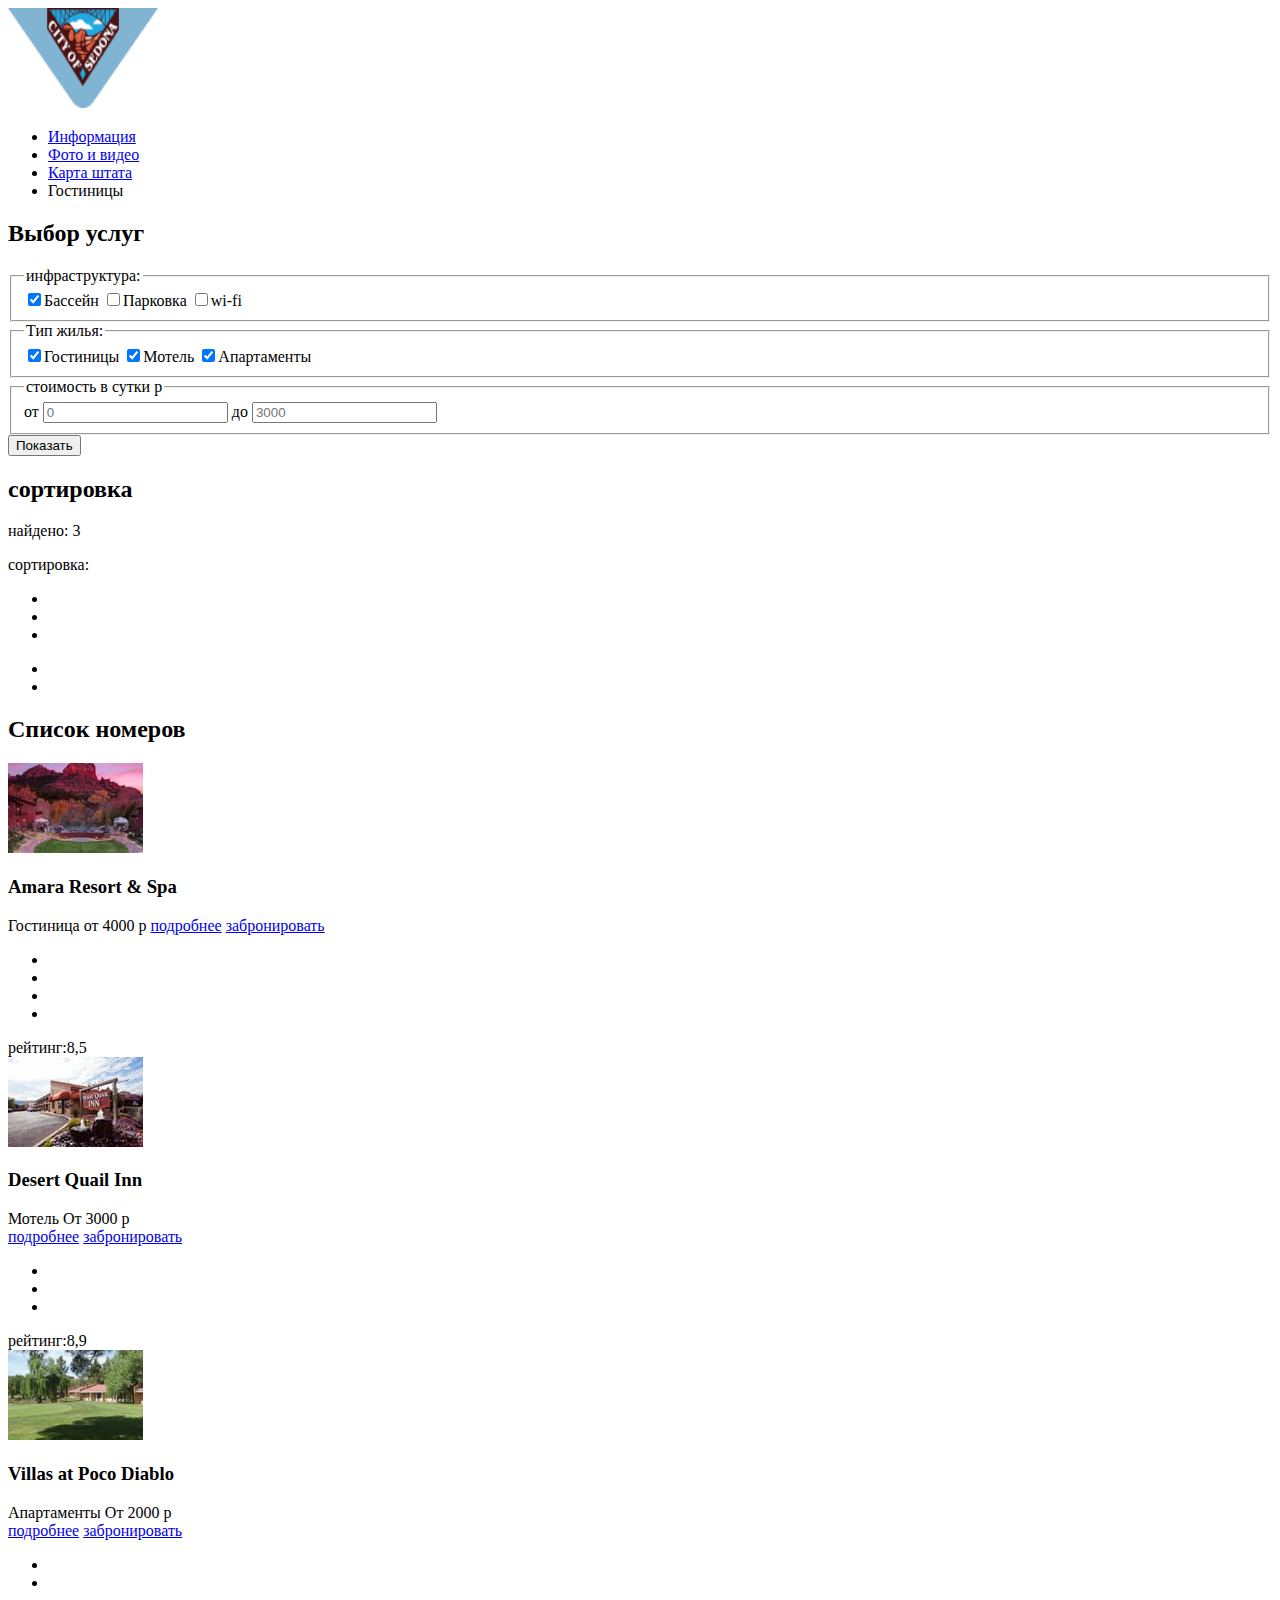
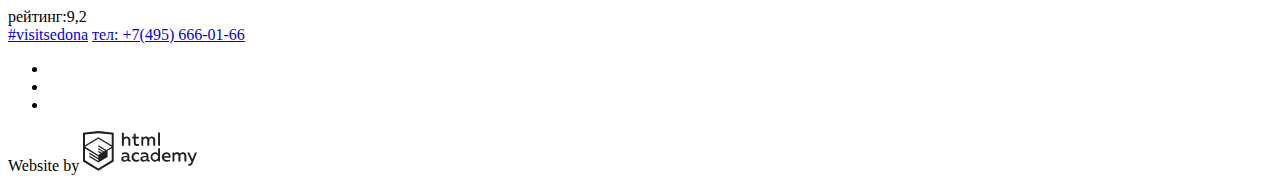
==== catalog.html @ 5e151a6a "добавил фавиконку и контентные изображения" ====
<!DOCTYPE html>
<html lang="ru">

<head>
  <meta charset="utf-8">
  <title>HTML Academy: Седона</title>
  <link rel="icon" href="favicon.ico">
  <link rel="icon" href="favicon/icon.svg" type="image/svg+xml">
  <link rel="apple-touch-icon" href="favicon/180.png">
  <link rel="manifest" href="manifest.webmanifest">
</head>

<body>
  <header>
    <a href="index.html">
      <img src="img/logo.png" width="150" height="100" alt="">
    </a>
    <nav>
      <ul>
        <li>
          <a href="#">Информация</a>
        </li>
        <li>
          <a href="#">Фото и видео</a>
        </li>
        <li>
          <a href="#">Карта штата</a>
        </li>
        <li>
          <a>Гостиницы</a>
        </li>
      </ul>
    </nav>
  </header>

  <main>
    <section>
      <h2 class="visually-hidden">Выбор услуг</h2>
      <form action="https://echo.htmlacademy.ru" method="get">
        <fieldset>
          <legend>инфраструктура:</legend>
          <label>
            <input type="checkbox" checked>Бассейн
          </label>
          <label>
            <input type="checkbox">Парковка
          </label>
          <label>
            <input type="checkbox">wi-fi
          </label>
        </fieldset>

        <fieldset>
          <legend>Тип жилья:</legend>
          <label>
            <input type="checkbox" checked>Гостиницы
          </label>
          <label>
            <input type="checkbox" checked>Мотель
          </label>
          <label>
            <input type="checkbox" checked>Апартаменты
          </label>
        </fieldset>

        <fieldset>
          <legend>стоимость в сутки р</legend>
          <div>
            <label> от
              <input type="number" placeholder="0" name="price">
            </label>
            <label> до
              <input type="number" placeholder="3000" name="price">
            </label>
          </div>
          <div>
            <!-- тут будет ползунок-->
          </div>
        </fieldset>
        <button type="submit">Показать</button>
      </form>

      <section>
        <h2 class="visually-hidden">сортировка</h2>
        <p>найдено: 3</p>
        <p>сортировка:</p>
        <ul>
          <li></li>
          <li></li>
          <li></li>
        </ul>

        <ul>
          <li></li>
          <li></li>
        </ul>
      </section>
    </section>
    <section>
      <h2 class="visually-hidden">Список номеров</h2>
      <article>
        <img src="./img/Layer 21.jpg">
        <div>
          <h3>Amara Resort & Spa</h3>
          <span>Гостиница</span>
          <span>от 4000 р</span>
          <a href="#">подробнее</a>
          <a href="#">забронировать</a>
        </div>
        <div>
          <ul>
            <li>
              <!-- тут должны быть звездочки-->
            </li>
            <li></li>
            <li></li>
            <li></li>
          </ul>
          <span>рейтинг:8,5</span>
        </div>
      </article>
      <article>
        <img src="./img/Layer 89 copy.jpg">
        <div>
          <h3>Desert Quail Inn</h3>
          <span>Мотель</span>
          <span>От 3000 р</span><br>
          <a href="#">подробнее</a>
          <a href="#">забронировать</a>
        </div>
        <div>
          <ul>
            <li></li>
            <li></li>
            <li></li>
          </ul>
          <span>рейтинг:8,9</span>
        </div>
      </article>
      <article>
        <img src="./img/Rectangle.jpg">
        <div>
          <h3>Villas at Poco Diablo</h3>
          <span>Апартаменты</span>
          <span>От 2000 р</span><br>
          <a href="#">подробнее</a>
          <a href="#">забронировать</a>
        </div>
        <div>
          <ul>
            <li></li>
            <li></li>
          </ul>
          <span>рейтинг:9,2</span>
        </div>
      </article>
    </section>
  </main>
  <footer>
    <div class="contacts">
      <a href="#">#visitsedona</a>
      <a href="tel:+74956660166">тел: +7(495) 666-01-66</a>
    </div>

    <ul class="social">
      <li>
        <a href="https://twitter.com/"></a>
      </li>
      <li>
        <a href="https://ru-ru.facebook.com/"></a>
      </li>
      <li>
        <a href="https://www.youtube.com/"></a>
      </li>
    </ul>

    <div class="copyright">
      <span>Website by</span>
      <a href="#">
        <img src="img/logo-htmlacademy.svg">
      </a>
    </div>
  </footer>
</body>
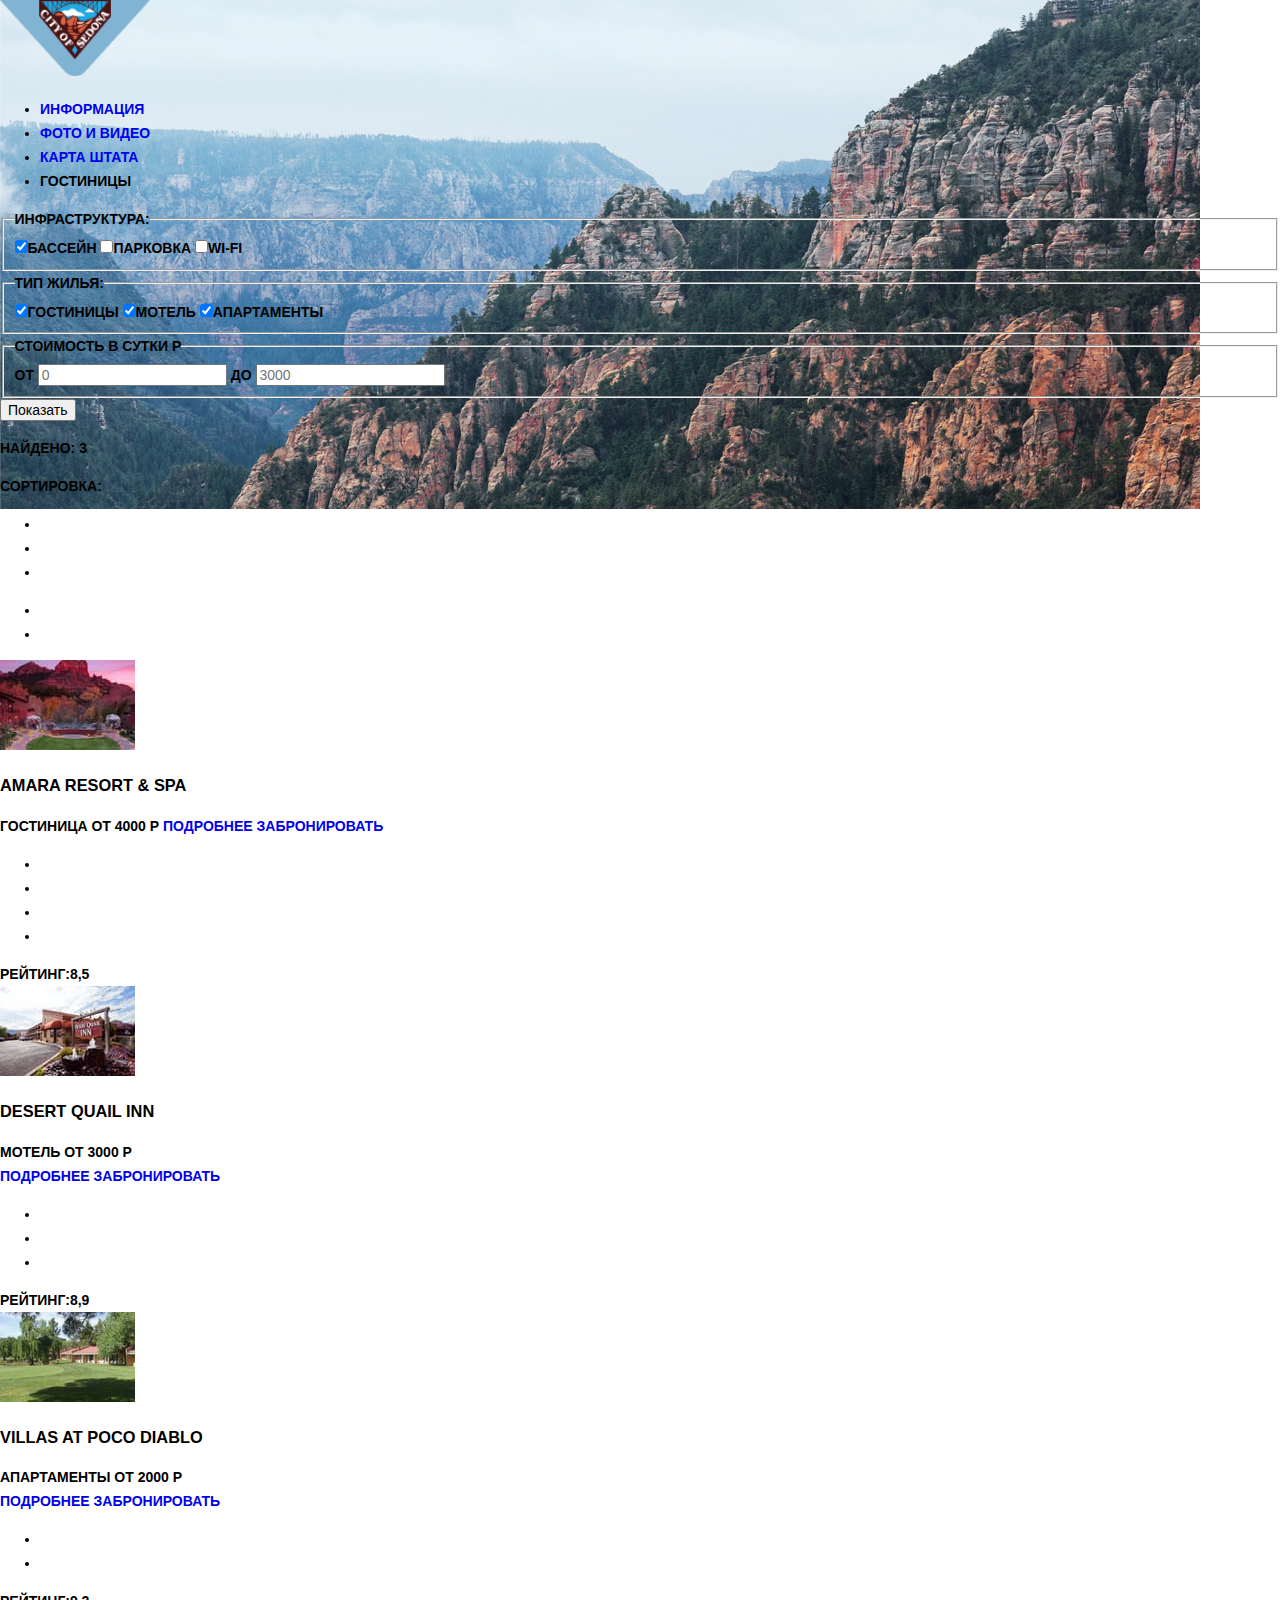
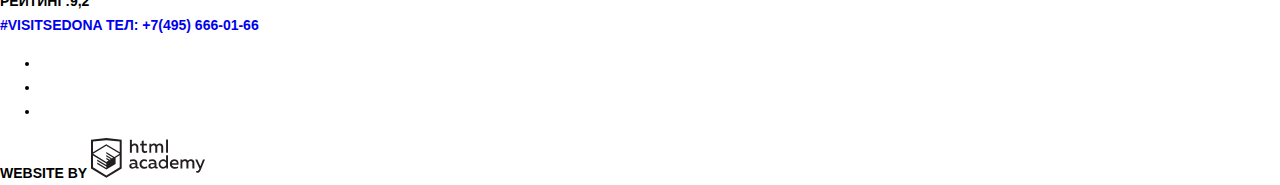
==== commit f1ec6e36: "корявая стилизация главной страницы" ====
--- a/catalog.html
+++ b/catalog.html
@@ -1,19 +1,23 @@
 <!DOCTYPE html>
-<html lang="ru">
+<html class="page" lang="ru">
 
 <head>
   <meta charset="utf-8">
   <title>HTML Academy: Седона</title>
   <link rel="icon" href="favicon.ico">
-  <link rel="icon" href="favicon/icon.svg" type="image/svg+xml">
-  <link rel="apple-touch-icon" href="favicon/180.png">
+  <link rel="icon" href="img/icons/favicon.svg" type="image/svg+xml">
+  <link rel="apple-touch-icon" href="img/icons/favicon-180.png">
   <link rel="manifest" href="manifest.webmanifest">
+  <link rel="stylesheet" href="css/style.css">
+  <link rel="stylesheet" href="css/normalize.css"
+  <link rel="preconnect" href="https://fonts.gstatic.com">
+  <link href="https://fonts.googleapis.com/css2?family=PT+Sans&display=swap" rel="stylesheet">
 </head>
 
 <body>
   <header>
     <a href="index.html">
-      <img src="img/logo.png" width="150" height="100" alt="">
+      <img src="img/logo.png" width="150" height="100" alt="логотип Седоны">
     </a>
     <nav>
       <ul>
@@ -99,7 +103,7 @@
     <section>
       <h2 class="visually-hidden">Список номеров</h2>
       <article>
-        <img src="./img/Layer 21.jpg">
+        <img src="img/hotel-pic1.jpg" width="135" height="90" alt="гостиница Amara Resort & Spa">
         <div>
           <h3>Amara Resort & Spa</h3>
           <span>Гостиница</span>
@@ -120,7 +124,7 @@
         </div>
       </article>
       <article>
-        <img src="./img/Layer 89 copy.jpg">
+        <img src="img/hotel-pic2.jpg" width="135" height="90" alt="гостиница Desert Quail Inn">
         <div>
           <h3>Desert Quail Inn</h3>
           <span>Мотель</span>
@@ -138,7 +142,7 @@
         </div>
       </article>
       <article>
-        <img src="./img/Rectangle.jpg">
+        <img src="img/hotel-pic3.jpg" width="135" height="90" alt="гостиница Villas at Poco Diablo">
         <div>
           <h3>Villas at Poco Diablo</h3>
           <span>Апартаменты</span>
@@ -177,8 +181,8 @@
     <div class="copyright">
       <span>Website by</span>
       <a href="#">
-        <img src="img/logo-htmlacademy.svg">
+        <img src="img/logo-htmlacademy.svg" width="115" height="41" alt="логотип HTML-академии">
       </a>
     </div>
   </footer>
-</body>+</body>
--- a/css/style.css
+++ b/css/style.css
@@ -0,0 +1,161 @@
+/* variables */
+
+:root {
+  --basic-black: #000000;
+  --basic-white: #ffffff;
+  --bacic-dark: #EEEEEE;
+  --basic-blue: #81B3D2;
+  --basic-brown: #766357;
+
+  --special-blue: #669EC0;
+  --special-blue-press: #5496BD;
+
+  --special-brown: #604E43;
+  --special-brown-press: #503E33;
+}
+
+/* globlal */
+
+body {
+  min-width: 960px;
+  margin: 0;
+  padding: 0;
+  font-family: "PT Sans Narrow", Arial, sans-serif;
+  font-size: 14px;
+  line-height: 24px;
+  font-weight: 700;
+  color: var(--basic-black);
+  text-transform: uppercase;
+  background-color: var(--basic-white);
+  background-image: url(../img/background-photo.jpg);
+  background-position: top-center;
+  background-repeat: no-repeat;
+}
+
+
+
+a {
+  text-decoration: none;
+}
+
+img {
+  max-width: 100%;
+  height: auto;
+}
+
+
+/*  user-nav */
+
+.main-nav {
+  font-size: 14px;
+  line-height: 26px;
+  color: var(--basic-black);
+  background-color: transparent;
+}
+.site-nav {
+  list-style: none;
+}
+
+.site-nav a {
+  color: var(--basic-black);
+}
+
+.site-nav a:hover {
+color: var(--basic-blue);
+}
+
+.site-nav a:active {
+color: var(--basic-brown);
+}
+
+.site-nav a:focus {
+  color: var(--basic-black);
+}
+
+/* features */
+
+.features {
+  list-style:none
+}
+
+.motel, .food, .souvenir{
+  text-align: center;
+}
+
+.motel-title, .food-title, .souvenir-title{
+  font-size: 21px;
+  line-height: 21px;
+}
+
+.motel-description, .food-description , .souvenir-description {
+  font-size: 14px;
+  line-height: 21px;
+}
+
+
+.comfortable {
+  list-style:none;
+  background-color: var(--bacic-dark)
+}
+
+.square, .road, .tourists{
+  text-align: center;
+}
+
+.square-title, .road-title, .tourists-title{
+  font-size: 21px;
+  line-height: 21px;
+}
+
+.square-subtitle, .road-subtitle , .tourists-subtitle {
+  font-size: 14px;
+  line-height: 21px;
+}
+
+.downtown-info, .bridge-info {
+  background-color:var(--basic-blue);
+  text-align: center;
+}
+
+
+.visually-hidden {
+  display: none;
+}
+
+.interested  {
+  font-weight: bold;
+  font-size: 30px;
+  line-height: 24px;
+  text-align: center;
+}
+
+.interested-title {
+  font-size: 30px;
+  line-height: 24px;
+  text-align: center;
+}
+
+.booking-button {
+  background-color:var(--basic-brown);
+  text-align: center;
+  height: 86px;
+  width: 568px;
+  color:var(--basic-white);
+  font-size: 21px;
+  line-height: 26px;
+  border: none;
+  text-transform: uppercase;
+  font-weight: bold;
+}
+
+.booking-button:hover {
+background-color:var(--special-brown);
+}
+
+.booking-button:focus {
+  background-color: var(--special-brown-press);
+}
+
+.contacts-phone {
+  color: inherit;
+}
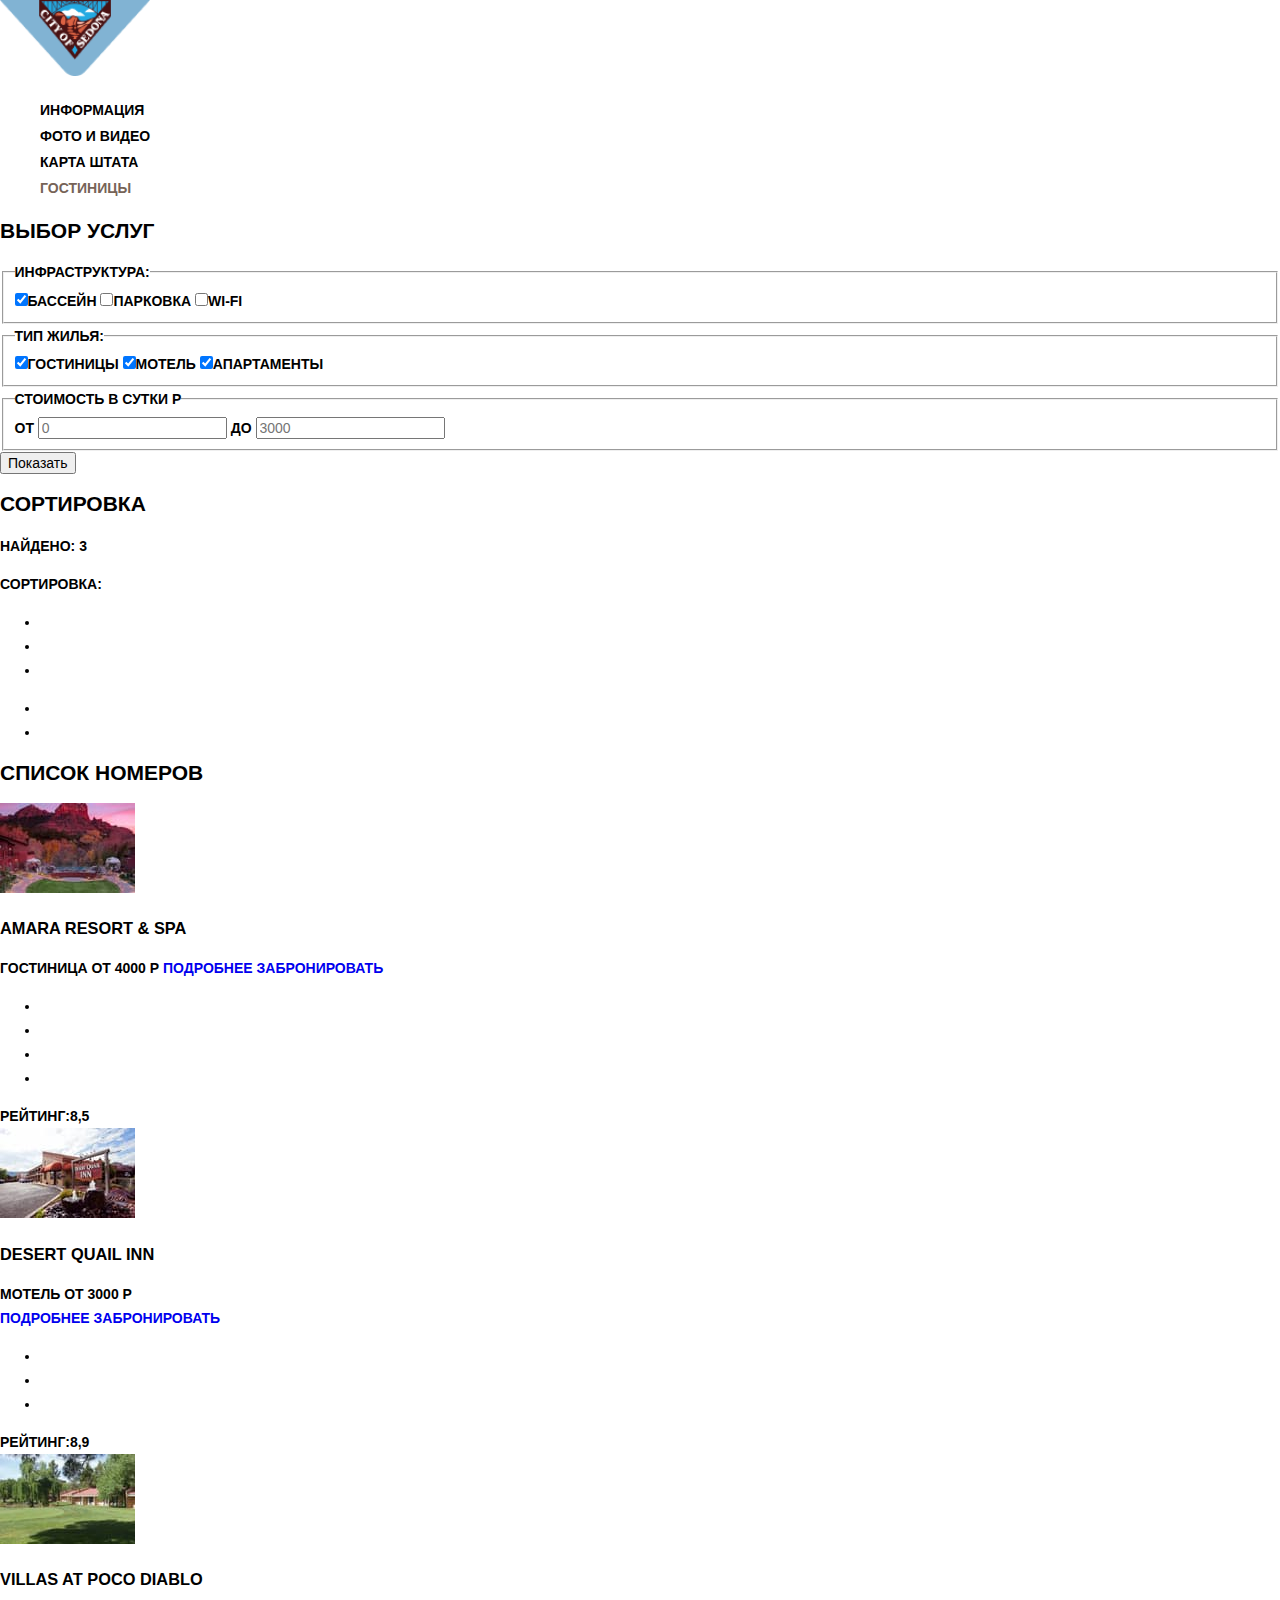
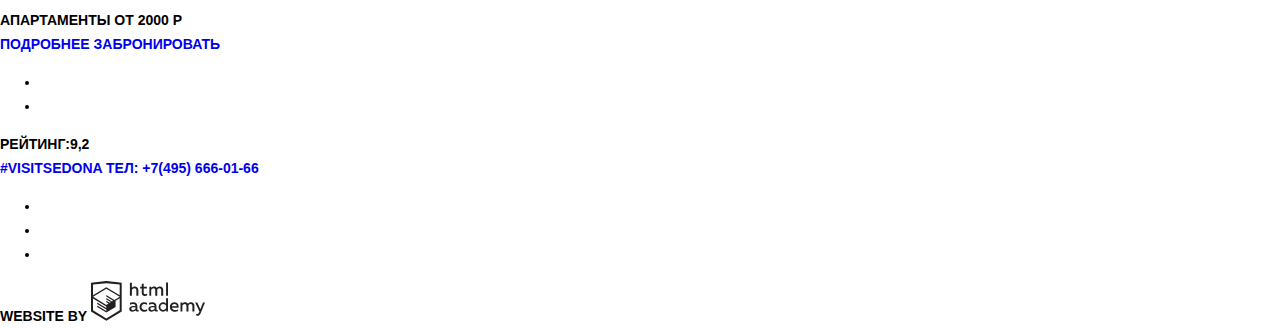
==== commit 217a4912: "внес правки по стилям и классам" ====
--- a/catalog.html
+++ b/catalog.html
@@ -8,10 +8,12 @@
   <link rel="icon" href="img/icons/favicon.svg" type="image/svg+xml">
   <link rel="apple-touch-icon" href="img/icons/favicon-180.png">
   <link rel="manifest" href="manifest.webmanifest">
+  <link rel="stylesheet" href="css/normalize.css">
   <link rel="stylesheet" href="css/style.css">
-  <link rel="stylesheet" href="css/normalize.css"
   <link rel="preconnect" href="https://fonts.gstatic.com">
   <link href="https://fonts.googleapis.com/css2?family=PT+Sans&display=swap" rel="stylesheet">
+  <link rel="preconnect" href="https://fonts.gstatic.com">
+  <link href="https://fonts.googleapis.com/css2?family=PT+Sans:wght@400;700&display=swap" rel="stylesheet">
 </head>
 
 <body>
@@ -19,19 +21,19 @@
     <a href="index.html">
       <img src="img/logo.png" width="150" height="100" alt="логотип Седоны">
     </a>
-    <nav>
-      <ul>
+    <nav class="main-nav">
+      <ul class="site-nav">
         <li>
-          <a href="#">Информация</a>
+          <a class="nav-link" href="#">Информация</a>
         </li>
         <li>
-          <a href="#">Фото и видео</a>
+          <a class="nav-link" href="#">Фото и видео</a>
         </li>
         <li>
-          <a href="#">Карта штата</a>
+          <a class="nav-link" href="#">Карта штата</a>
         </li>
         <li>
-          <a>Гостиницы</a>
+          <a class="nav-link-active" class="active">Гостиницы</a>
         </li>
       </ul>
     </nav>
--- a/css/style.css
+++ b/css/style.css
@@ -17,22 +17,23 @@
 /* globlal */
 
 body {
-  min-width: 960px;
+  min-width: 1200px;
   margin: 0;
   padding: 0;
-  font-family: "PT Sans Narrow", Arial, sans-serif;
+  font-family: "PT Sans Narrow", "Arial", sans-serif;
   font-size: 14px;
   line-height: 24px;
   font-weight: 700;
   color: var(--basic-black);
   text-transform: uppercase;
+}
+
+.main-title{
   background-color: var(--basic-white);
   background-image: url(../img/background-photo.jpg);
   background-position: top-center;
   background-repeat: no-repeat;
 }
-
-
 
 a {
   text-decoration: none;
@@ -56,20 +57,24 @@
   list-style: none;
 }
 
-.site-nav a {
+.nav-link {
   color: var(--basic-black);
 }
 
-.site-nav a:hover {
+.nav-link:hover {
 color: var(--basic-blue);
 }
 
-.site-nav a:active {
-color: var(--basic-brown);
+.nav-link a:active {
+opacity: 30%;
 }
 
-.site-nav a:focus {
+.nav-link a:focus {
   color: var(--basic-black);
+}
+
+.nav-link-active {
+  color: var(--basic-brown);
 }
 
 /* features */
@@ -78,16 +83,16 @@
   list-style:none
 }
 
-.motel, .food, .souvenir{
+.item{
   text-align: center;
 }
 
-.motel-title, .food-title, .souvenir-title{
+.motel, .food, .souvenir{
   font-size: 21px;
   line-height: 21px;
 }
 
-.motel-description, .food-description , .souvenir-description {
+.motel-title, .food-title, .souvenir-title {
   font-size: 14px;
   line-height: 21px;
 }
@@ -98,16 +103,16 @@
   background-color: var(--bacic-dark)
 }
 
-.square, .road, .tourists{
+.comfortable-item{
   text-align: center;
 }
 
-.square-title, .road-title, .tourists-title{
+.square, .road, .tourists{
   font-size: 21px;
   line-height: 21px;
 }
 
-.square-subtitle, .road-subtitle , .tourists-subtitle {
+.square-title, .road-title , .tourists-title {
   font-size: 14px;
   line-height: 21px;
 }
@@ -118,9 +123,6 @@
 }
 
 
-.visually-hidden {
-  display: none;
-}
 
 .interested  {
   font-weight: bold;
@@ -159,3 +161,4 @@
 .contacts-phone {
   color: inherit;
 }
+
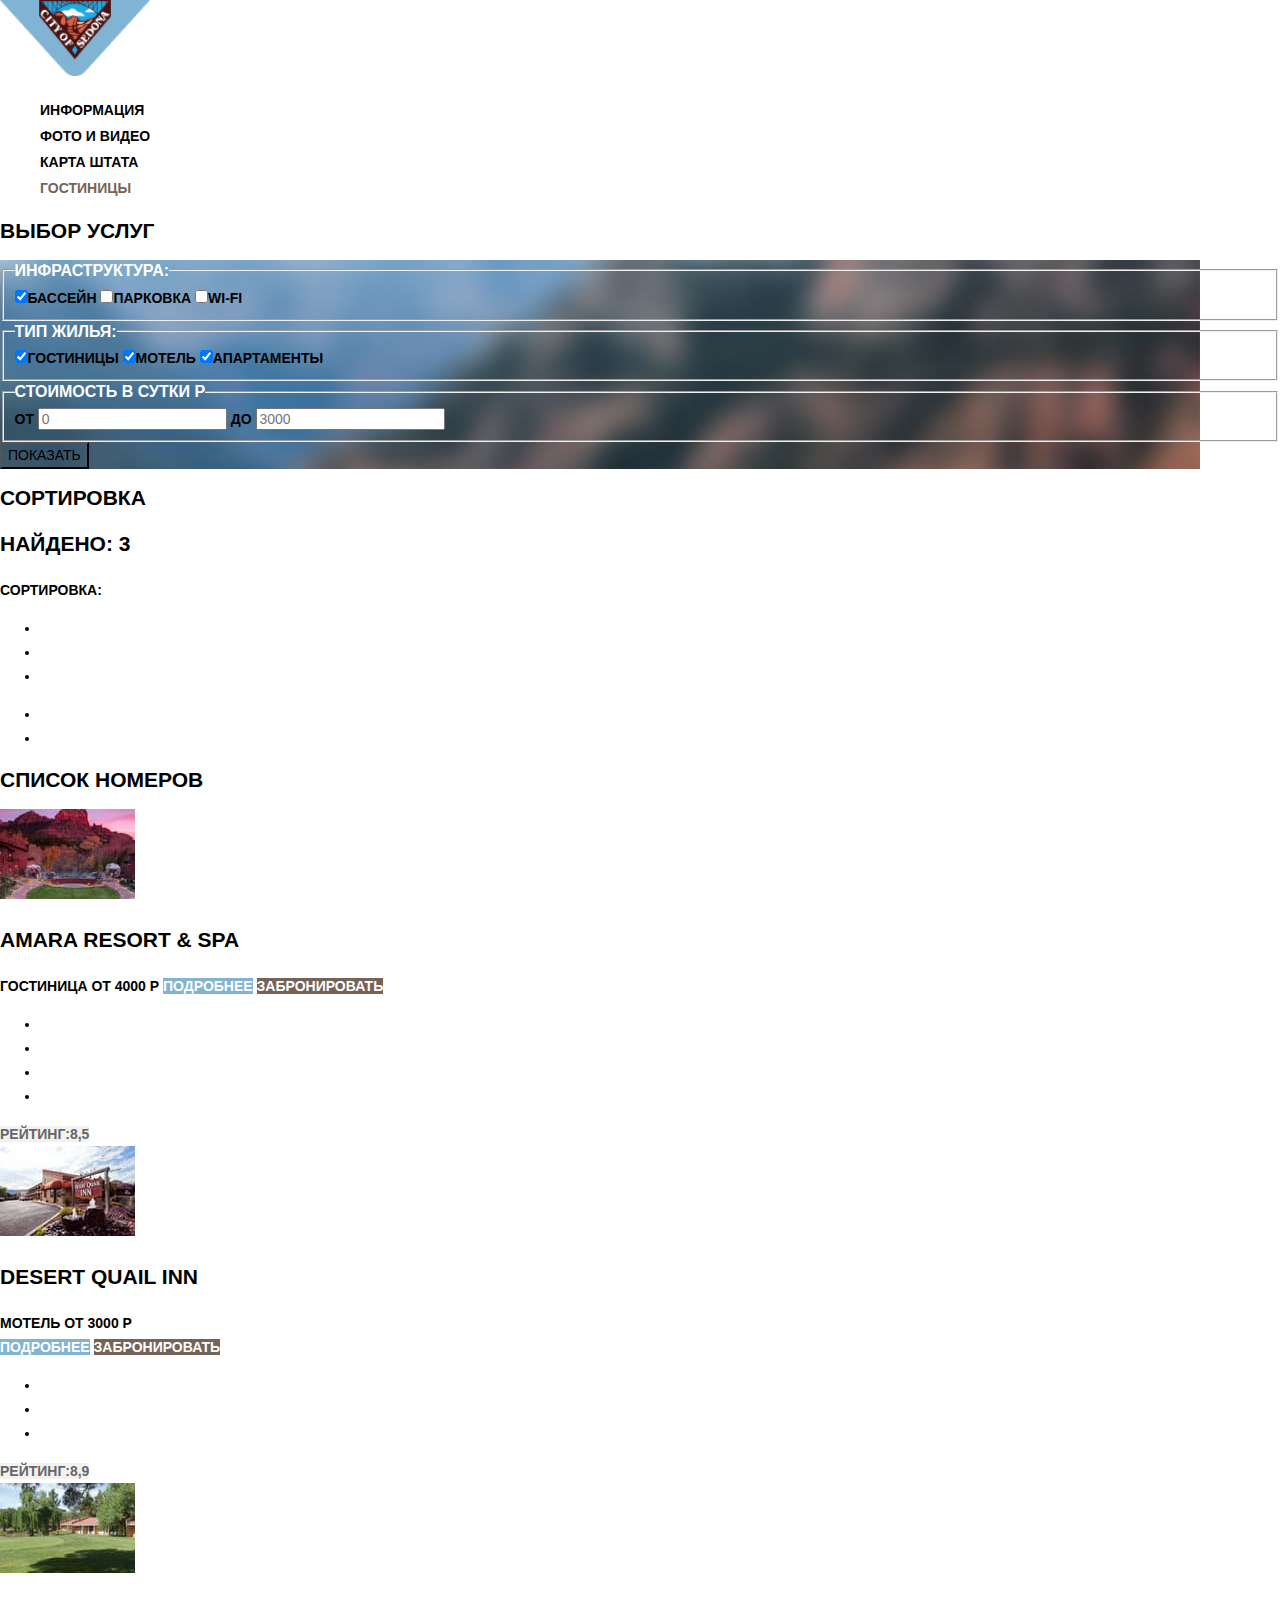
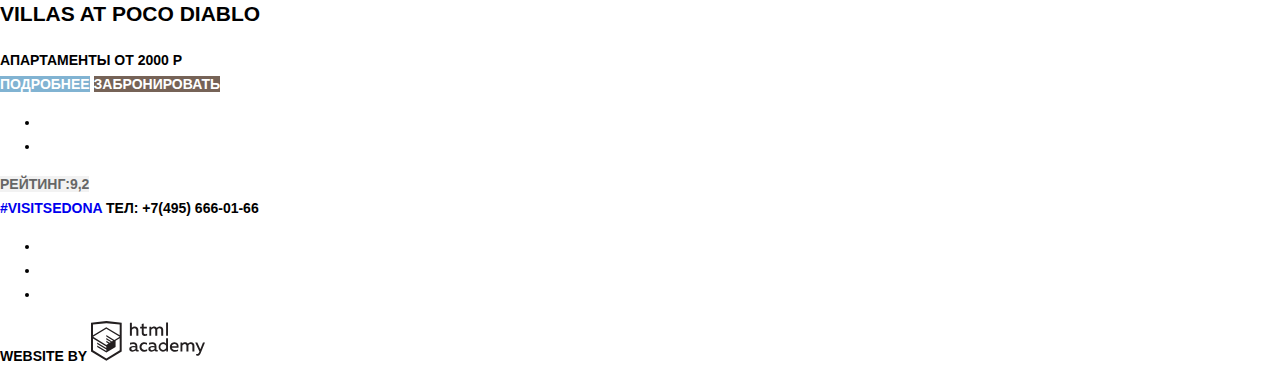
==== commit 456b64a0: "стилизация внутренней страницы" ====
--- a/catalog.html
+++ b/catalog.html
@@ -11,14 +11,12 @@
   <link rel="stylesheet" href="css/normalize.css">
   <link rel="stylesheet" href="css/style.css">
   <link rel="preconnect" href="https://fonts.gstatic.com">
-  <link href="https://fonts.googleapis.com/css2?family=PT+Sans&display=swap" rel="stylesheet">
-  <link rel="preconnect" href="https://fonts.gstatic.com">
   <link href="https://fonts.googleapis.com/css2?family=PT+Sans:wght@400;700&display=swap" rel="stylesheet">
 </head>
 
-<body>
-  <header>
-    <a href="index.html">
+<body class="page-body inner-page">
+  <header class="main-header">
+    <a class="main-header-logo" href="index.html">
       <img src="img/logo.png" width="150" height="100" alt="логотип Седоны">
     </a>
     <nav class="main-nav">
@@ -33,16 +31,16 @@
           <a class="nav-link" href="#">Карта штата</a>
         </li>
         <li>
-          <a class="nav-link-active" class="active">Гостиницы</a>
+          <a class="nav-link active">Гостиницы</a>
         </li>
       </ul>
     </nav>
   </header>
 
-  <main>
-    <section>
+  <main class="container">
+    <section class="">
       <h2 class="visually-hidden">Выбор услуг</h2>
-      <form action="https://echo.htmlacademy.ru" method="get">
+      <form class="background" action="https://echo.htmlacademy.ru" method="get">
         <fieldset>
           <legend>инфраструктура:</legend>
           <label>
@@ -83,12 +81,12 @@
             <!-- тут будет ползунок-->
           </div>
         </fieldset>
-        <button type="submit">Показать</button>
+        <button class="show-button" type="submit">Показать</button>
       </form>
 
       <section>
         <h2 class="visually-hidden">сортировка</h2>
-        <p>найдено: 3</p>
+        <p class="text">найдено: 3</p>
         <p>сортировка:</p>
         <ul>
           <li></li>
@@ -110,8 +108,8 @@
           <h3>Amara Resort & Spa</h3>
           <span>Гостиница</span>
           <span>от 4000 р</span>
-          <a href="#">подробнее</a>
-          <a href="#">забронировать</a>
+          <a class="detail" href="#">подробнее</a>
+          <a class="booked" href="#">забронировать</a>
         </div>
         <div>
           <ul>
@@ -122,7 +120,7 @@
             <li></li>
             <li></li>
           </ul>
-          <span>рейтинг:8,5</span>
+          <span class="rating">рейтинг:8,5</span>
         </div>
       </article>
       <article>
@@ -131,16 +129,16 @@
           <h3>Desert Quail Inn</h3>
           <span>Мотель</span>
           <span>От 3000 р</span><br>
-          <a href="#">подробнее</a>
-          <a href="#">забронировать</a>
+          <a class="detail" href="#">подробнее</a>
+          <a class="booked" href="#">забронировать</a>
         </div>
         <div>
           <ul>
-            <li></li>
+            <li class="star"></li>
             <li></li>
             <li></li>
           </ul>
-          <span>рейтинг:8,9</span>
+          <span class="rating">рейтинг:8,9</span>
         </div>
       </article>
       <article>
@@ -149,42 +147,44 @@
           <h3>Villas at Poco Diablo</h3>
           <span>Апартаменты</span>
           <span>От 2000 р</span><br>
-          <a href="#">подробнее</a>
-          <a href="#">забронировать</a>
+          <a class="detail" href="#">подробнее</a>
+          <a class="booked" href="#">забронировать</a>
         </div>
         <div>
           <ul>
             <li></li>
             <li></li>
           </ul>
-          <span>рейтинг:9,2</span>
+          <span class="rating">рейтинг:9,2</span>
         </div>
       </article>
     </section>
   </main>
-  <footer>
+  <footer class="main-footer">
     <div class="contacts">
       <a href="#">#visitsedona</a>
-      <a href="tel:+74956660166">тел: +7(495) 666-01-66</a>
+      <a class="contacts-phone" href="tel:+74956660166">тел: +7(495) 666-01-66</a>
     </div>
 
     <ul class="social">
       <li>
-        <a href="https://twitter.com/"></a>
+        <a class="social-button" href="https://twitter.com/"></a>
       </li>
       <li>
-        <a href="https://ru-ru.facebook.com/"></a>
+        <a class="social-button" href="https://ru-ru.facebook.com/"></a>
       </li>
       <li>
-        <a href="https://www.youtube.com/"></a>
+        <a class="social-button" href="https://www.youtube.com/"></a>
       </li>
     </ul>
 
     <div class="copyright">
       <span>Website by</span>
-      <a href="#">
+      <a class="logo-academy" href="#">
         <img src="img/logo-htmlacademy.svg" width="115" height="41" alt="логотип HTML-академии">
       </a>
     </div>
   </footer>
 </body>
+
+</html>
--- a/css/style.css
+++ b/css/style.css
@@ -17,6 +17,7 @@
 /* globlal */
 
 body {
+  background-color: var(--basic-white);
   min-width: 1200px;
   margin: 0;
   padding: 0;
@@ -29,7 +30,6 @@
 }
 
 .main-title{
-  background-color: var(--basic-white);
   background-image: url(../img/background-photo.jpg);
   background-position: top-center;
   background-repeat: no-repeat;
@@ -73,46 +73,45 @@
   color: var(--basic-black);
 }
 
-.nav-link-active {
+.active {
   color: var(--basic-brown);
 }
 
 /* features */
 
-.features {
+.features, .comfortable {
   list-style:none
 }
 
+.features-item{
+  text-align: center;
+}
+
 .item{
-  text-align: center;
-}
-
-.motel, .food, .souvenir{
-  font-size: 21px;
-  line-height: 21px;
-}
-
-.motel-title, .food-title, .souvenir-title {
+  font-size: 21px;
+  line-height: 21px;
+}
+
+.item-title {
   font-size: 14px;
   line-height: 21px;
 }
 
 
 .comfortable {
-  list-style:none;
   background-color: var(--bacic-dark)
 }
 
-.comfortable-item{
-  text-align: center;
-}
-
-.square, .road, .tourists{
-  font-size: 21px;
-  line-height: 21px;
-}
-
-.square-title, .road-title , .tourists-title {
+.items{
+  text-align: center;
+}
+
+.items-title{
+  font-size: 21px;
+  line-height: 21px;
+}
+
+.items-subtitle {
   font-size: 14px;
   line-height: 21px;
 }
@@ -162,3 +161,110 @@
   color: inherit;
 }
 
+
+
+/*  catalog  */
+
+.background {
+  background-image: url(../img/catalog-background-photo.jpg);
+  background-position:top-center;
+  background-repeat: no-repeat;
+}
+
+legend {
+  font-size: 16px;
+  line-height: 21px;
+  color: var(--basic-white)
+}
+
+.show-button {
+  font-size: 14px;
+  line-height: 21px;
+  text-transform: uppercase;
+  background-color: transparent;
+  border-collapse: collapse;
+}
+
+.show-button:hover {
+  background-color: var(--basic-white);
+}
+
+.label {
+  font-size: 14px;
+  line-height: 21px;
+  color:var(--basic-white);
+}
+
+.text {
+  font-size: 21px;
+line-height: 26px;
+}
+
+h3 {
+  font-size: 21px;
+  line-height: 26px;
+  color:var(--basic-black);
+}
+
+h3:hover {
+  color:var(--basic-blue);
+}
+
+h3:active{
+  color:var(--basic-black);
+  opacity: 0.3;
+}
+
+span{
+  font-size: 14px;
+  line-height: 21px;
+}
+
+.detail {
+  color: var(--basic-white);
+  background-color: var(--basic-blue);
+  width: 110px;
+  height: 27px;
+  text-align: center;
+  font-weight: bold;
+  font-size: 14px;
+  line-height: 21px;
+  text-transform: uppercase;
+}
+
+.detail:hover {
+  background-color:var(--special-blue)
+}
+
+.detail:active {
+  background-color:var(--special-blue-press);
+  opacity: 0.3;
+}
+
+.booked {
+  background-color:var(--basic-brown);
+  color: var(--basic-white);
+  width: 142px;
+  height: 27px;
+  text-align: center;
+  font-weight: bold;
+  font-size: 14px;
+  line-height: 21px;
+  text-transform: uppercase;
+}
+
+.booked:hover {
+  background-color:var(--special-brown);
+}
+
+.booked:active {
+  background-color:var(--special-brown-press);
+  opacity: 0.3;
+}
+
+.rating {
+  background: #F2F2F2;
+  color: #666666;
+  font-size: 14px;
+  line-height: 21px;
+}
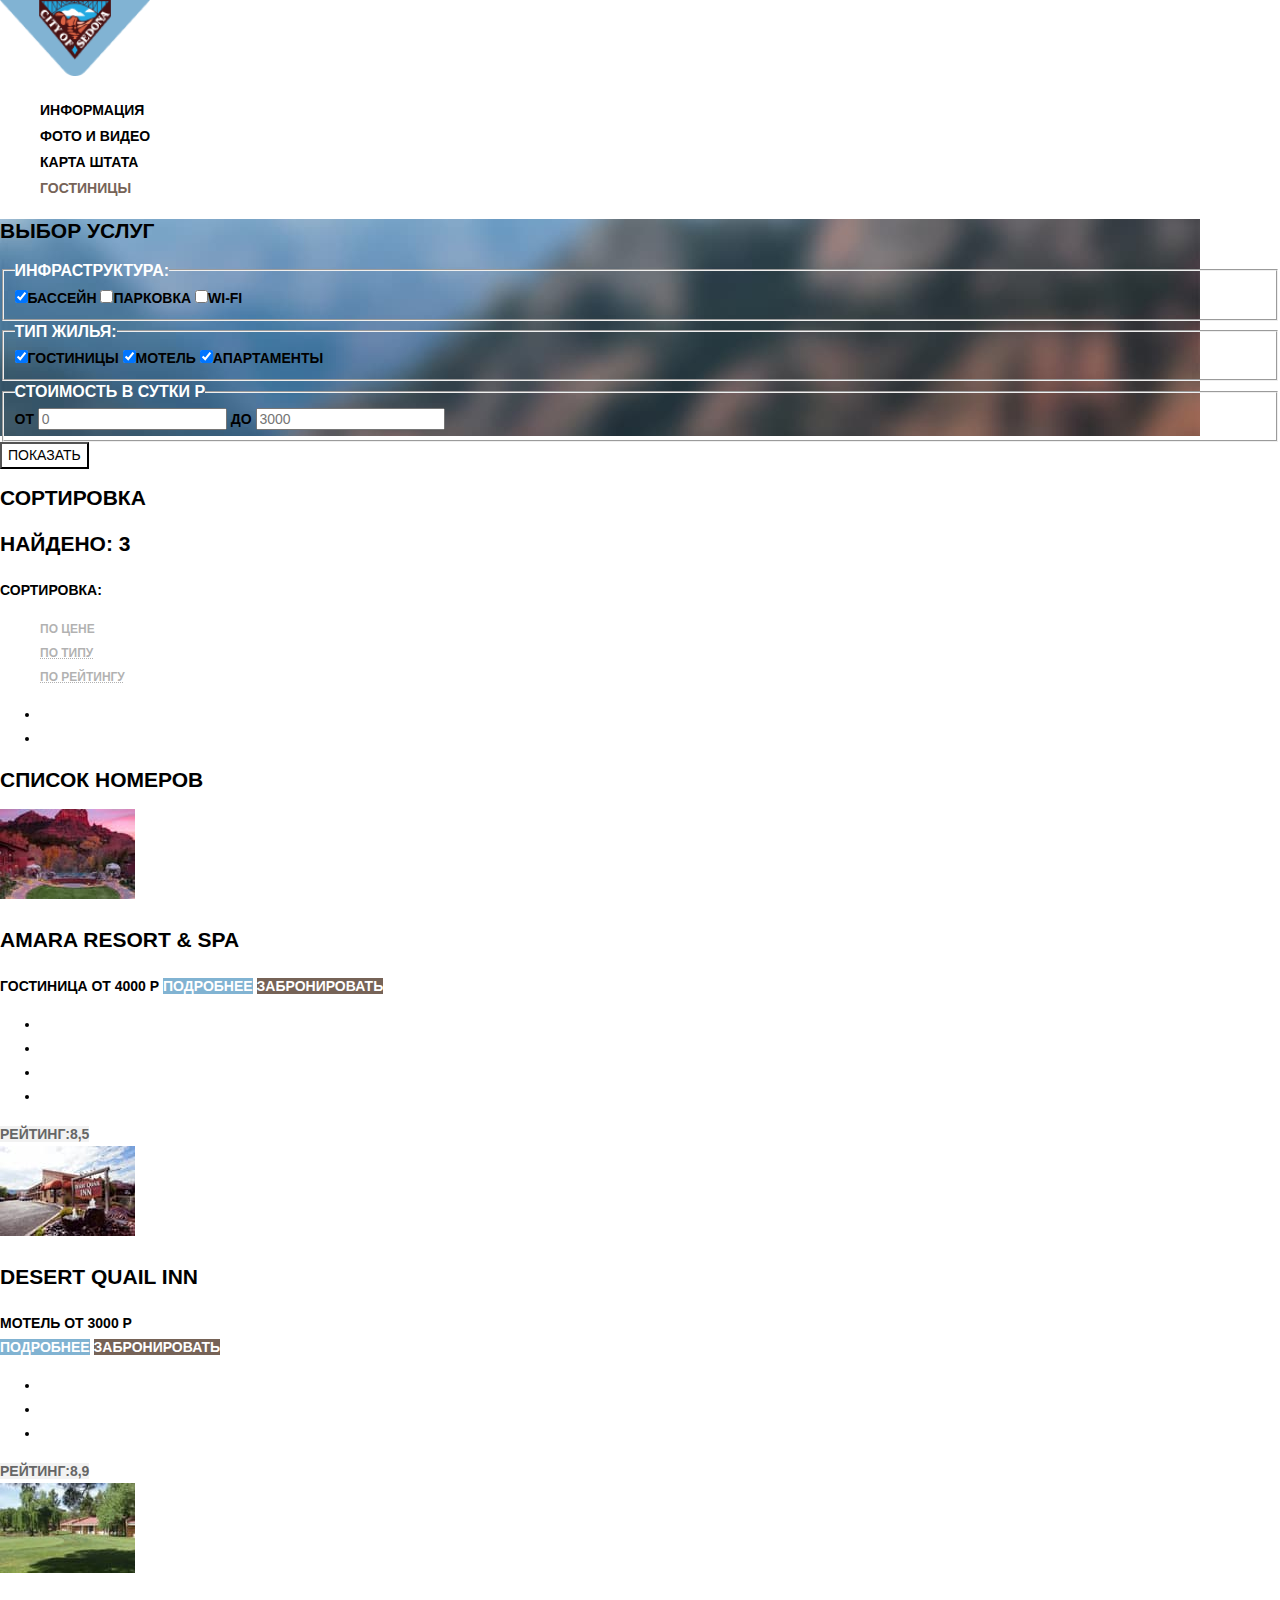
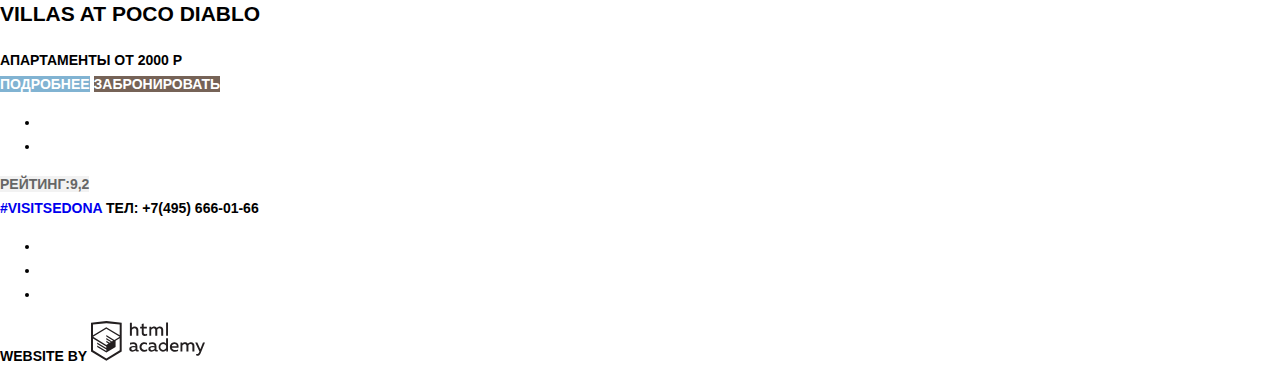
==== commit 0180dad7: "внес правки по стилям внутренней страницы" ====
--- a/catalog.html
+++ b/catalog.html
@@ -38,11 +38,11 @@
   </header>
 
   <main class="container">
-    <section class="">
+    <section class="form">
       <h2 class="visually-hidden">Выбор услуг</h2>
-      <form class="background" action="https://echo.htmlacademy.ru" method="get">
+      <form action="https://echo.htmlacademy.ru" method="get">
         <fieldset>
-          <legend>инфраструктура:</legend>
+          <legend class="legend">инфраструктура:</legend>
           <label>
             <input type="checkbox" checked>Бассейн
           </label>
@@ -55,7 +55,7 @@
         </fieldset>
 
         <fieldset>
-          <legend>Тип жилья:</legend>
+          <legend class="legend">Тип жилья:</legend>
           <label>
             <input type="checkbox" checked>Гостиницы
           </label>
@@ -68,7 +68,7 @@
         </fieldset>
 
         <fieldset>
-          <legend>стоимость в сутки р</legend>
+          <legend class="legend">стоимость в сутки р</legend>
           <div>
             <label> от
               <input type="number" placeholder="0" name="price">
@@ -84,14 +84,14 @@
         <button class="show-button" type="submit">Показать</button>
       </form>
 
-      <section>
+      <section class="sort">
         <h2 class="visually-hidden">сортировка</h2>
-        <p class="text">найдено: 3</p>
+        <p class="sort-text">найдено: 3</p>
         <p>сортировка:</p>
-        <ul>
-          <li></li>
-          <li></li>
-          <li></li>
+        <ul class="sort-list">
+          <li><a class="sort-item sort-list-active" href="#">по цене</a></li>
+          <li><a class="sort-item" href="#">по типу</a></li>
+          <li><a class="sort-item" href="#">по рейтингу</a></li>
         </ul>
 
         <ul>
@@ -186,5 +186,4 @@
     </div>
   </footer>
 </body>
-
 </html>
--- a/css/style.css
+++ b/css/style.css
@@ -165,13 +165,13 @@
 
 /*  catalog  */
 
-.background {
+.form {
   background-image: url(../img/catalog-background-photo.jpg);
   background-position:top-center;
   background-repeat: no-repeat;
 }
 
-legend {
+.legend {
   font-size: 16px;
   line-height: 21px;
   color: var(--basic-white)
@@ -182,7 +182,7 @@
   line-height: 21px;
   text-transform: uppercase;
   background-color: transparent;
-  border-collapse: collapse;
+  border: collapse;
 }
 
 .show-button:hover {
@@ -195,7 +195,7 @@
   color:var(--basic-white);
 }
 
-.text {
+.sort-text {
   font-size: 21px;
 line-height: 26px;
 }
@@ -268,3 +268,29 @@
   font-size: 14px;
   line-height: 21px;
 }
+
+.sort-list{
+  list-style: none;
+}
+
+.sort-item {
+  color:var(--basic-black);
+  opacity: 30%;
+  text-decoration: underline dotted;
+  font-size: 12px;
+  line-height: 18px;
+  text-transform: uppercase;
+}
+
+.sort-item:hover {
+color: var(--basic-blue);
+opacity: 100%;
+}
+
+.sort-list-active {
+  text-decoration: none;
+}
+
+.sort-item:focus {
+  color:var(--basic-black);
+}
